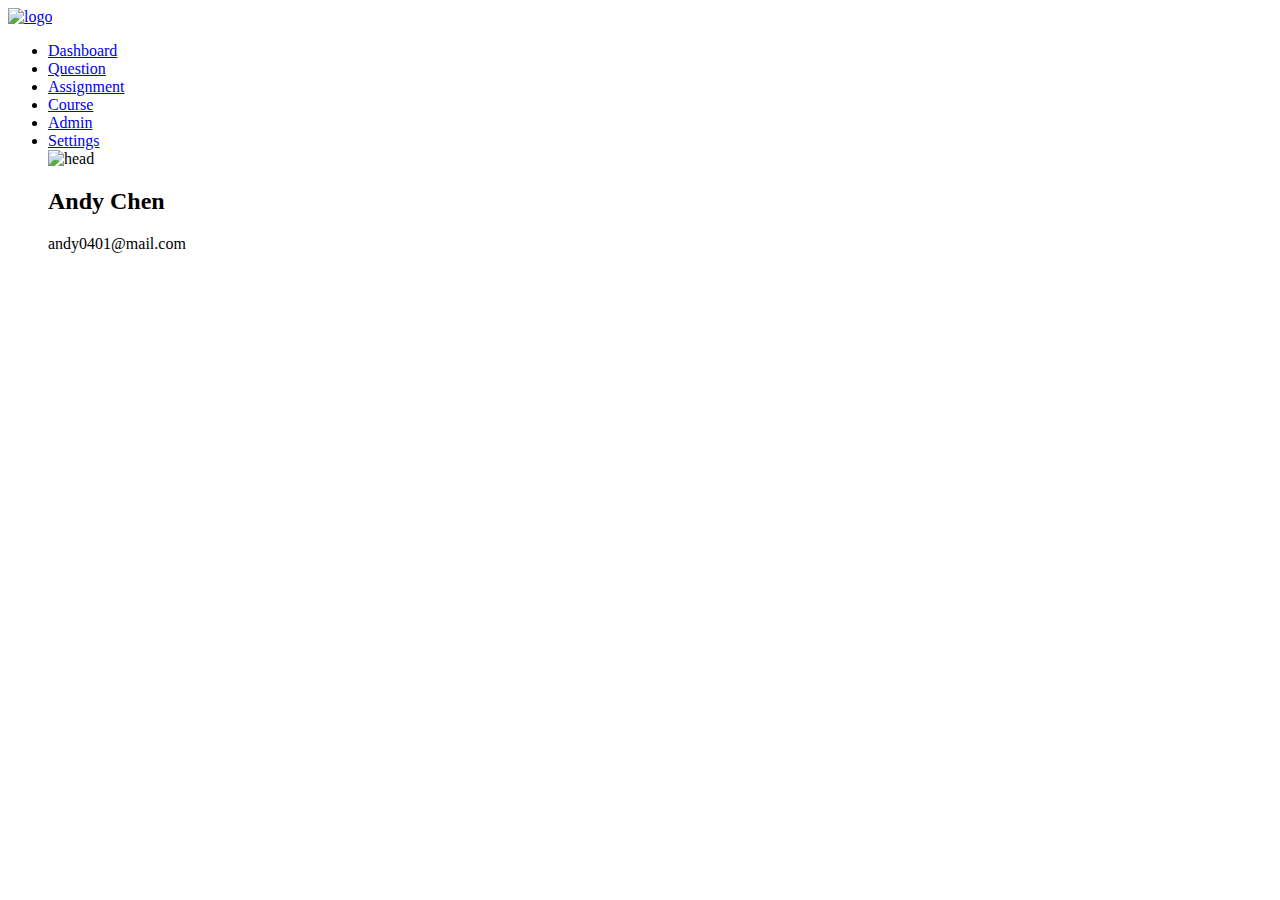
==== app/index.html @ 17a5b994 "first commit" ====
<!DOCTYPE html>
<html lang="en">
  <head>
    <!-- Required meta tags -->
    <meta charset="utf-8" />
    <meta name="viewport" content="width=device-width, initial-scale=1" />
    <link rel="stylesheet" href="assets/style/all.css" />
    <!-- Bootstrap CSS -->
    <link
      href="https://cdn.jsdelivr.net/npm/bootstrap@5.1.1/dist/css/bootstrap.min.css"
      rel="stylesheet"
      integrity="sha384-F3w7mX95PdgyTmZZMECAngseQB83DfGTowi0iMjiWaeVhAn4FJkqJByhZMI3AhiU"
      crossorigin="anonymous"
    />

    <title>Form Design</title>
  </head>
  <body>
    <div class="d-flex">
      <div class="selectlist">
        <a href="#">
          <img
            src="https://raw.githubusercontent.com/hexschool/2022-web-layout-training/a42e625b3e98d0fe8ffa5f9f58096fb8326aa845/week5/logo-ANSWER.svg"
            class="pt-4 mb-5 ms-4"
            alt="logo"
          />
        </a>
        <div class="anser ms-4">
          <ul class="list-unstyled">
            <li class="mb-4">
              <a class="text-decoration-none text-grays" href="#">Dashboard</a>
            </li>
            <li class="mb-4">
              <a class="text-decoration-none" href="#">Question</a>
            </li>
            <li class="mb-4">
              <a class="text-decoration-none" href="#">Assignment</a>
            </li>
            <li class="mb-4">
              <a class="text-decoration-none" href="#">Course</a>
            </li>
            <li class="mb-4">
              <a class="text-decoration-none" href="#">Admin</a>
            </li>
            <li class="mb-4">
              <a class="text-decoration-none" href="#">Settings</a>
            </li>
            <div class="andy d-flex align-items-center">
              <img
                src="https://github.com/hexschool/2022-web-layout-training/blob/main/week5/andychen.jpeg?raw=true"
                class="mr-3"
                alt="head"
              />
              <div class="name">
                <h2>Andy Chen</h2>
                <p>andy0401@mail.com</p>
              </div>
            </div>
          </ul>
        </div>
      </div>
    </div>
    <!-- Optional JavaScript; choose one of the two! -->

    <!-- Option 1: Bootstrap Bundle with Popper -->
    <script
      src="https://cdn.jsdelivr.net/npm/bootstrap@5.1.1/dist/js/bootstrap.bundle.min.js"
      integrity="sha384-/bQdsTh/da6pkI1MST/rWKFNjaCP5gBSY4sEBT38Q/9RBh9AH40zEOg7Hlq2THRZ"
      crossorigin="anonymous"
    ></script>

    <!-- Option 2: Separate Popper and Bootstrap JS -->
    <!--
    <script src="https://cdn.jsdelivr.net/npm/@popperjs/core@2.10.1/dist/umd/popper.min.js" integrity="sha384-W8fXfP3gkOKtndU4JGtKDvXbO53Wy8SZCQHczT5FMiiqmQfUpWbYdTil/SxwZgAN" crossorigin="anonymous"></script>
    <script src="https://cdn.jsdelivr.net/npm/bootstrap@5.1.1/dist/js/bootstrap.min.js" integrity="sha384-skAcpIdS7UcVUC05LJ9Dxay8AXcDYfBJqt1CJ85S/CFujBsIzCIv+l9liuYLaMQ/" crossorigin="anonymous"></script>
    -->
  </body>
</html>
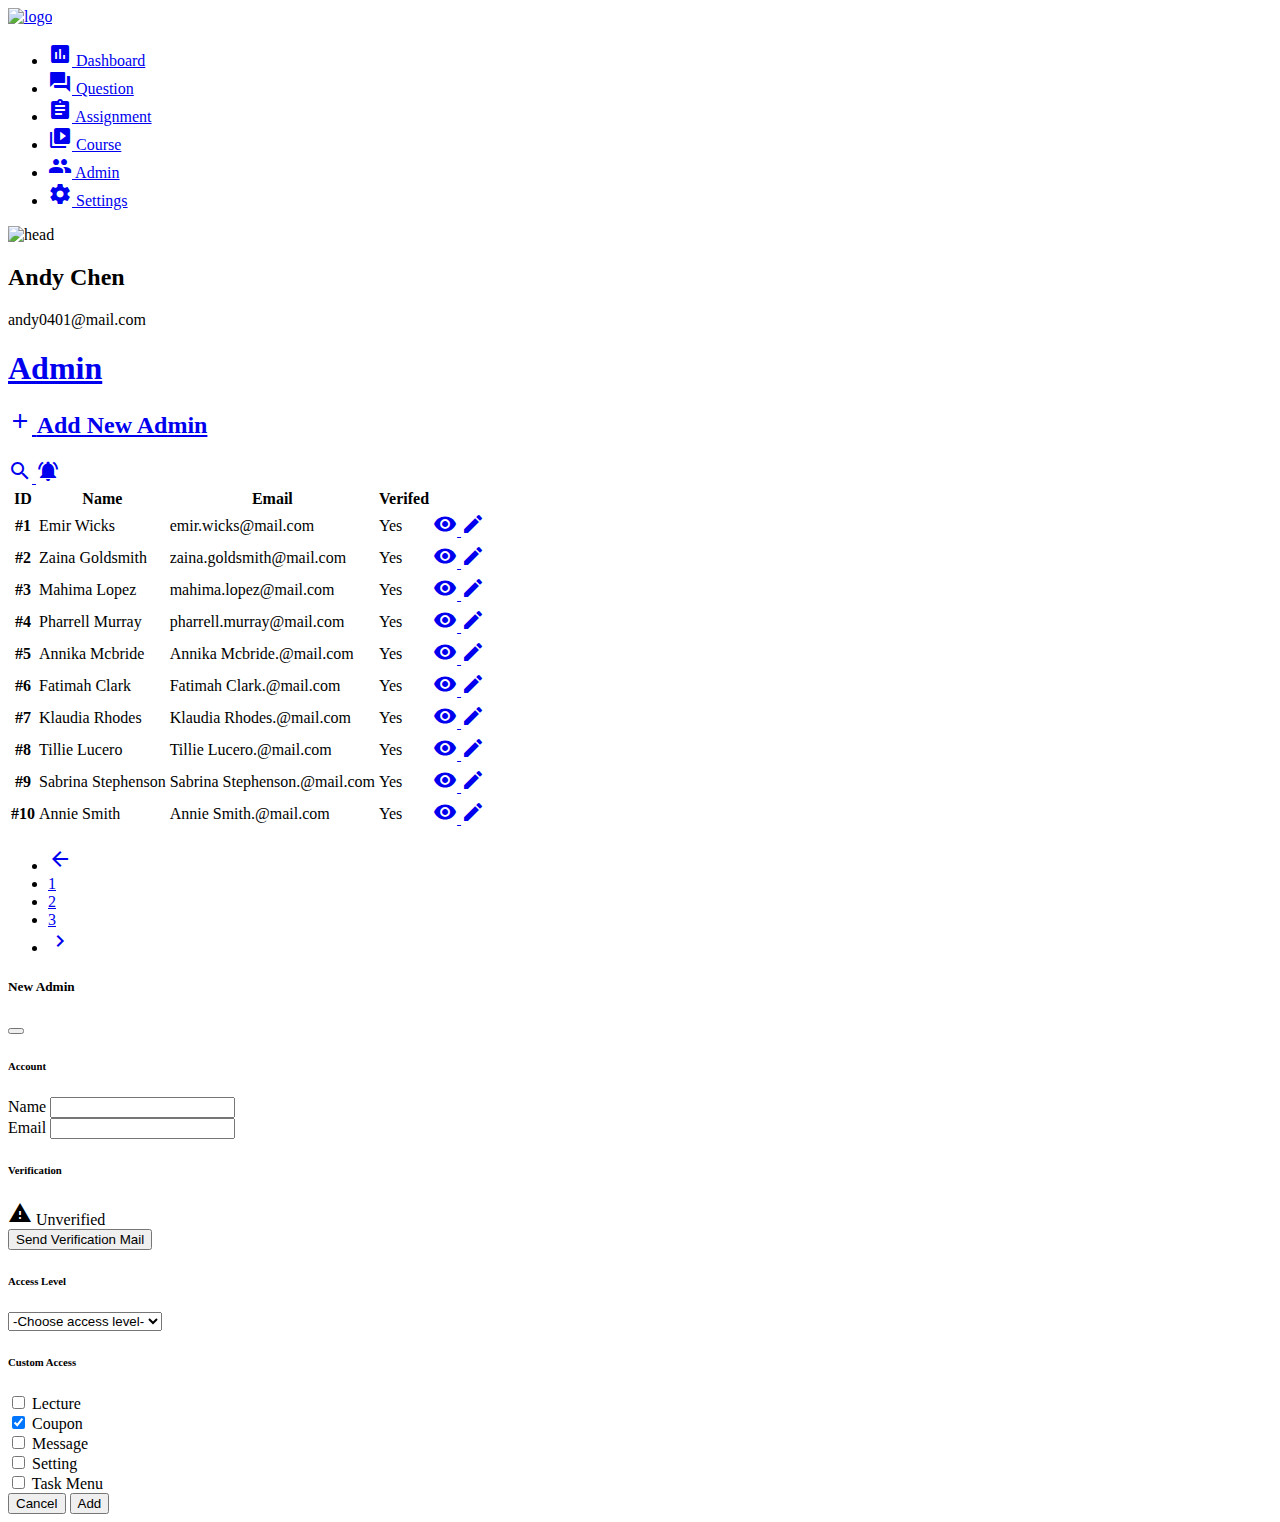
==== commit 81504ed3: "revis ejs" ====
--- a/app/index.html
+++ b/app/index.html
@@ -12,54 +12,517 @@
       integrity="sha384-F3w7mX95PdgyTmZZMECAngseQB83DfGTowi0iMjiWaeVhAn4FJkqJByhZMI3AhiU"
       crossorigin="anonymous"
     />
+    <link
+      href="https://fonts.googleapis.com/icon?family=Material+Icons"
+      rel="stylesheet"
+    />
 
     <title>Form Design</title>
   </head>
   <body>
-    <div class="d-flex">
-      <div class="selectlist">
-        <a href="#">
+    <div class="layout d-flex">
+      <nav
+        class="listbar bg-light d-flex justify-content-between flex-column ps-4"
+      >
+        <div class="sectionlist">
+          <div class="section-item">
+            <a href="#">
+              <img
+                src="https://raw.githubusercontent.com/hexschool/2022-web-layout-training/a42e625b3e98d0fe8ffa5f9f58096fb8326aa845/week5/logo-ANSWER.svg"
+                class="pt-4 mb-5"
+                alt="logo"
+              />
+            </a>
+            <ul class="list-unstyled">
+              <li class="mb-4">
+                <a class="text-decoration-none link-dark fw-bold" href="#">
+                  <span class="material-icons material-icons me-2">
+                    insert_chart
+                  </span>
+                  Dashboard
+                </a>
+              </li>
+              <li class="mb-4">
+                <a class="text-decoration-none link-dark fw-bold" href="#">
+                  <span class="material-icons material-icons me-2">
+                    question_answer
+                  </span>
+                  Question
+                </a>
+              </li>
+              <li class="mb-4">
+                <a class="text-decoration-none link-dark fw-bold" href="#">
+                  <span class="material-icons material-icons me-2">
+                    assignment
+                  </span>
+                  Assignment
+                </a>
+              </li>
+              <li class="mb-4">
+                <a class="text-decoration-none link-dark fw-bold" href="#">
+                  <span class="material-icons material-icons me-2">
+                    video_library
+                  </span>
+                  Course
+                </a>
+              </li>
+              <li class="mb-4">
+                <a class="text-decoration-none link-dark fw-bold" href="#">
+                  <span class="material-icons material-icons me-2">
+                    people
+                  </span>
+                  Admin
+                </a>
+              </li>
+              <li class="mb-4">
+                <a
+                  class="d-flex text-decoration-none link-dark fw-bold align-items-center"
+                  href="#"
+                >
+                  <span class="material-icons me-2">
+                    settings
+                  </span>
+                  Settings
+                </a>
+              </li>
+            </ul>
+          </div>
+        </div>
+
+        <div class="d-flex align-items-center pb-4">
           <img
-            src="https://raw.githubusercontent.com/hexschool/2022-web-layout-training/a42e625b3e98d0fe8ffa5f9f58096fb8326aa845/week5/logo-ANSWER.svg"
-            class="pt-4 mb-5 ms-4"
-            alt="logo"
+            src="https://github.com/hexschool/2022-web-layout-training/blob/main/week5/andychen.jpeg?raw=true"
+            class="rounded-circle me-3"
+            style="width: 40px; height: 40px;"
+            alt="head"
           />
-        </a>
-        <div class="anser ms-4">
-          <ul class="list-unstyled">
-            <li class="mb-4">
-              <a class="text-decoration-none text-grays" href="#">Dashboard</a>
-            </li>
-            <li class="mb-4">
-              <a class="text-decoration-none" href="#">Question</a>
-            </li>
-            <li class="mb-4">
-              <a class="text-decoration-none" href="#">Assignment</a>
-            </li>
-            <li class="mb-4">
-              <a class="text-decoration-none" href="#">Course</a>
-            </li>
-            <li class="mb-4">
-              <a class="text-decoration-none" href="#">Admin</a>
-            </li>
-            <li class="mb-4">
-              <a class="text-decoration-none" href="#">Settings</a>
-            </li>
-            <div class="andy d-flex align-items-center">
-              <img
-                src="https://github.com/hexschool/2022-web-layout-training/blob/main/week5/andychen.jpeg?raw=true"
-                class="mr-3"
-                alt="head"
-              />
-              <div class="name">
-                <h2>Andy Chen</h2>
-                <p>andy0401@mail.com</p>
+          <div>
+            <h2 class="fs-6 fw-bold">Andy Chen</h2>
+            <span>andy0401@mail.com</span>
+          </div>
+        </div>
+      </nav>
+      <!---以上為navbar-->
+
+      <div class="container ps-4 pe-4">
+        <div class="list-name pt-4 d-flex justify-content-between">
+          <div class="list-title d-flex align-items-center">
+            <a class="link-dark text-decoration-none" href="#">
+              <h1 class="fs-3 fw-bold">Admin</h1>
+            </a>
+            <a
+              class="link-dark text-decoration-none"
+              data-bs-toggle="modal"
+              data-bs-target="#exampleModal"
+              href="#"
+            >
+              <h2>
+                <span class="material-icons text-success fw-bold ms-5 fs-5">
+                  add
+                </span>
+                <span class="fs-5 fw-bold">Add New Admin</span>
+              </h2>
+            </a>
+          </div>
+          <div class="d-flex">
+            <a href="#">
+              <span class="link-dark material-icons me-3">
+                search
+              </span>
+            </a>
+            <a href="#">
+              <span class="link-dark material-icons pe-3">
+                notifications_active
+              </span>
+            </a>
+          </div>
+        </div>
+        <!---以上為表頭-->
+        <table class="table table table-hover">
+          <thead>
+            <tr>
+              <th scope="col">ID</th>
+              <th scope="col">Name</th>
+              <th scope="col">Email</th>
+              <th scope="col">Verifed</th>
+              <th></th>
+            </tr>
+          </thead>
+          <tbody>
+            <tr>
+              <th scope="row">#1</th>
+              <td>Emir Wicks</td>
+              <td>emir.wicks@mail.com</td>
+              <td>Yes</td>
+              <td class="text-end">
+                <a class="link-dark" href="#">
+                  <span class="me-3 material-icons">
+                    visibility
+                  </span>
+                </a>
+                <a class="link-dark" href="#">
+                  <span class="material-icons">
+                    edit
+                  </span>
+                </a>
+              </td>
+            </tr>
+            <tr>
+              <th scope="row">#2</th>
+              <td>Zaina Goldsmith</td>
+              <td>zaina.goldsmith@mail.com</td>
+              <td>Yes</td>
+              <td class="text-end">
+                <a class="link-dark" href="#">
+                  <span class="me-3 material-icons">
+                    visibility
+                  </span>
+                </a>
+                <a class="link-dark" href="#">
+                  <span class="material-icons">
+                    edit
+                  </span>
+                </a>
+              </td>
+            </tr>
+            <tr>
+              <th scope="row">#3</th>
+              <td>Mahima Lopez</td>
+              <td>mahima.lopez@mail.com</td>
+              <td>Yes</td>
+              <td class="text-end">
+                <a class="link-dark" href="#">
+                  <span class="me-3 material-icons">
+                    visibility
+                  </span>
+                </a>
+                <a class="link-dark" href="#">
+                  <span class="material-icons">
+                    edit
+                  </span>
+                </a>
+              </td>
+            </tr>
+
+            <tr>
+              <th scope="row">#4</th>
+              <td>Pharrell Murray</td>
+              <td>pharrell.murray@mail.com</td>
+              <td>Yes</td>
+              <td class="text-end">
+                <a class="link-dark" href="#">
+                  <span class="me-3 material-icons">
+                    visibility
+                  </span>
+                </a>
+                <a class="link-dark" href="#">
+                  <span class="material-icons">
+                    edit
+                  </span>
+                </a>
+              </td>
+            </tr>
+
+            <tr>
+              <th scope="row">#5</th>
+              <td>Annika Mcbride</td>
+              <td>Annika Mcbride.@mail.com</td>
+              <td>Yes</td>
+              <td class="text-end">
+                <a class="link-dark" href="#">
+                  <span class="me-3 material-icons">
+                    visibility
+                  </span>
+                </a>
+                <a class="link-dark" href="#">
+                  <span class="material-icons">
+                    edit
+                  </span>
+                </a>
+              </td>
+            </tr>
+            <tr>
+              <th scope="row">#6</th>
+              <td>Fatimah Clark</td>
+              <td>Fatimah Clark.@mail.com</td>
+              <td>Yes</td>
+              <td class="text-end">
+                <a class="link-dark" href="#">
+                  <span class="me-3 material-icons">
+                    visibility
+                  </span>
+                </a>
+                <a class="link-dark" href="#">
+                  <span class="material-icons">
+                    edit
+                  </span>
+                </a>
+              </td>
+            </tr>
+            <tr>
+              <th scope="row">#7</th>
+              <td>Klaudia Rhodes</td>
+              <td>Klaudia Rhodes.@mail.com</td>
+              <td>Yes</td>
+              <td class="text-end">
+                <a class="link-dark" href="#">
+                  <span class="me-3 material-icons">
+                    visibility
+                  </span>
+                </a>
+                <a class="link-dark" href="#">
+                  <span class="material-icons">
+                    edit
+                  </span>
+                </a>
+              </td>
+            </tr>
+            <tr>
+              <th scope="row">#8</th>
+              <td>Tillie Lucero</td>
+              <td>Tillie Lucero.@mail.com</td>
+              <td>Yes</td>
+              <td class="text-end">
+                <a class="link-dark" href="#">
+                  <span class="me-3 material-icons">
+                    visibility
+                  </span>
+                </a>
+                <a class="link-dark" href="#">
+                  <span class="material-icons">
+                    edit
+                  </span>
+                </a>
+              </td>
+            </tr>
+            <tr>
+              <th scope="row">#9</th>
+              <td>Sabrina Stephenson</td>
+              <td>Sabrina Stephenson.@mail.com</td>
+              <td>Yes</td>
+              <td class="text-end">
+                <a class="link-dark" href="#">
+                  <span class="me-3 material-icons">
+                    visibility
+                  </span>
+                </a>
+                <a class="link-dark" href="#">
+                  <span class="material-icons">
+                    edit
+                  </span>
+                </a>
+              </td>
+            </tr>
+            <tr>
+              <th scope="row">#10</th>
+              <td>Annie Smith</td>
+              <td>Annie Smith.@mail.com</td>
+              <td>Yes</td>
+              <td class="text-end">
+                <a class="link-dark" href="#">
+                  <span class="me-3 material-icons">
+                    visibility
+                  </span>
+                </a>
+                <a class="link-dark" href="#">
+                  <span class="material-icons">
+                    edit
+                  </span>
+                </a>
+              </td>
+            </tr>
+          </tbody>
+        </table>
+        <!---以上為表格-->
+        <div class="d-flex justify-content-end">
+          <nav aria-label="Page navigation example ">
+            <ul class="pagination">
+              <li class="page-item">
+                <a class="page-link link-success" href="#">
+                  <span class="fs-6 material-icons">
+                    arrow_back_ios_new
+                  </span>
+                </a>
+              </li>
+              <li class="page-item">
+                <a class="page-link link-success" href="#">1</a>
+              </li>
+              <li class="page-item">
+                <a class="page-link link-success" href="#">2</a>
+              </li>
+              <li class="page-item">
+                <a class="page-link link-success" href="#">3</a>
+              </li>
+              <li class="page-item">
+                <a class="page-link link-success" href="#">
+                  <span class="fs-6 material-icons">
+                    navigate_next
+                  </span>
+                </a>
+              </li>
+            </ul>
+          </nav>
+        </div>
+        <!--以上為分頁-->
+        <!-- Button trigger modal -->
+
+        <!-- Modal -->
+        <div
+          class="modal fade"
+          id="exampleModal"
+          tabindex="-1"
+          aria-labelledby="exampleModalLabel"
+          aria-hidden="true"
+        >
+          <div class="modal-dialog modal-dialog-scrollable">
+            <div class="modal-content">
+              <div class="modal-header">
+                <h5
+                  class="modal-title text-dark fw-bold"
+                  id="exampleModalLabel"
+                >
+                  New Admin
+                </h5>
+                <button
+                  type="button"
+                  class="btn-close"
+                  data-bs-dismiss="modal"
+                  aria-label="Close"
+                ></button>
+              </div>
+              <div class="modal-body">
+                <form>
+                  <div class="mb-3">
+                    <label for="exampleInputEmail1" class="form-label">
+                      <h6 class="fw-bold text-dark">Account</h6>
+                      Name
+                    </label>
+                    <input
+                      type="text"
+                      class="form-control"
+                      id="exampleInputEmail1"
+                      aria-describedby="emailHelp"
+                    />
+                  </div>
+                  <div>
+                    <label for="exampleInputPassword1" class="form-label">
+                      Email
+                    </label>
+                    <input
+                      type="email"
+                      class="form-control"
+                      id="exampleInputEmail1"
+                      aria-describedby="emailHelp"
+                    />
+                  </div>
+                  <div class="under-line"></div>
+                  <h6 class="fw-bold pt-4 pb-2">Verification</h6>
+                  <div class="d-flex pb-2">
+                    <span class="material-icons text-danger me-2">
+                      report_problem
+                    </span>
+                    <span class="fw-bold">Unverified</span>
+                  </div>
+                  <button
+                    type="button"
+                    class="btn btn-link border w-100 text-decoration-none text-success pt-3 pb-3"
+                  >
+                    Send Verification Mail
+                  </button>
+                  <div class="under-line"></div>
+                  <div class="pt-4">
+                    <h6 class="fw-bold pb-3">Access Level</h6>
+                    <select
+                      class="form-select pt-3 pb-3"
+                      aria-label="Default select example"
+                    >
+                      <option selected>-Choose access level-</option>
+                      <option value="1">One</option>
+                      <option value="2">Two</option>
+                      <option value="3">Three</option>
+                    </select>
+                  </div>
+                  <div class="under-line"></div>
+                  <div class="pt-4">
+                    <h6 class="fw-bold pb-3">Custom Access</h6>
+                  </div>
+                  <div class="form-check pb-2">
+                    <input
+                      class="form-check-input"
+                      type="checkbox"
+                      value=""
+                      id="flexCheckDefault"
+                    />
+                    <label class="form-check-label" for="flexCheckDefault">
+                      Lecture
+                    </label>
+                  </div>
+                  <div class="form-check pb-2">
+                    <input
+                      class="form-check-input"
+                      type="checkbox"
+                      value=""
+                      id="flexCheckChecked"
+                      checked
+                    />
+                    <label class="form-check-label" for="flexCheckChecked">
+                      Coupon
+                    </label>
+                  </div>
+                  <div class="form-check pb-2">
+                    <input
+                      class="form-check-input"
+                      type="checkbox"
+                      value=""
+                      id="flexCheckDefault"
+                    />
+                    <label class="form-check-label" for="flexCheckDefault">
+                      Message
+                    </label>
+                  </div>
+
+                  <div class="form-check pb-2">
+                    <input
+                      class="form-check-input"
+                      type="checkbox"
+                      value=""
+                      id="flexCheckDefault"
+                    />
+                    <label class="form-check-label" for="flexCheckDefault">
+                      Setting
+                    </label>
+                  </div>
+                  <div class="form-check pb-2">
+                    <input
+                      class="form-check-input"
+                      type="checkbox"
+                      value=""
+                      id="flexCheckDefault"
+                    />
+                    <label class="form-check-label" for="flexCheckDefault">
+                      Task Menu
+                    </label>
+                  </div>
+                </form>
+              </div>
+              <div class="modal-footer border-0">
+                <button
+                  type="button"
+                  class="btn btn-outline-success"
+                  data-bs-dismiss="modal"
+                >
+                  Cancel
+                </button>
+                <button type="button" class="btn btn-success">
+                  Add
+                </button>
               </div>
             </div>
-          </ul>
+          </div>
         </div>
       </div>
     </div>
+
     <!-- Optional JavaScript; choose one of the two! -->
 
     <!-- Option 1: Bootstrap Bundle with Popper -->
